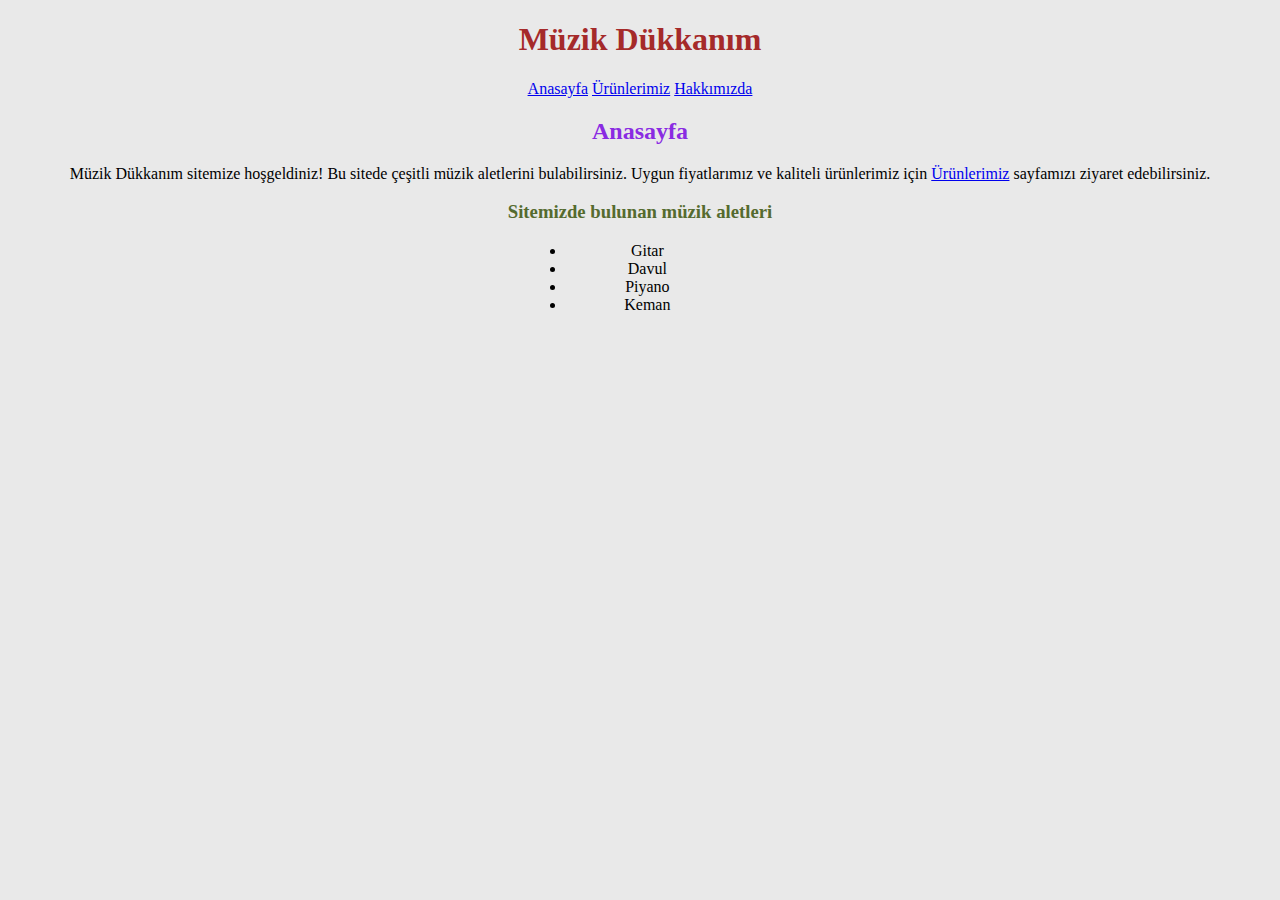
==== cssCases/case1/index.html @ 10e56532 "Add files via upload" ====
<!DOCTYPE html>
<html lang="tr">
<head>
    <meta charset="UTF-8">
    <meta name="viewport" content="width=device-width, initial-scale=1.0">
    <title>Anasayfa</title>
    <link rel="stylesheet" href="style.css">
</head>
<body>
    <h1>Müzik Dükkanım</h1>
    <a href="index.html">Anasayfa</a>
    <a href="urunlerimiz.html">Ürünlerimiz</a>
    <a href="hakkimizda.html">Hakkımızda</a>
    <h2>Anasayfa</h2>
    <p>Müzik Dükkanım sitemize hoşgeldiniz! Bu sitede çeşitli müzik aletlerini bulabilirsiniz. Uygun fiyatlarımız ve kaliteli ürünlerimiz için <a href="urunlerimiz.html">Ürünlerimiz</a> sayfamızı ziyaret edebilirsiniz.</p>
    <h3>Sitemizde bulunan müzik aletleri</h3>
    <div class="list-1">
        <ul>
            <li>Gitar</li>
            <li>Davul</li>
            <li>Piyano</li>
            <li>Keman</li>
        </ul>
    </div>
</body>
</html>
---- cssCases/case1/style.css ----
body {
    background-color: rgb(233, 233, 233);
    text-align: center;
}
ul {
    text-align: center;
}

.list-1 {
    margin-left: 41%;
    margin-right: 43%;
}
h1 {
    color: brown;
}

h2 {
    color: blueviolet; 
}

h3 {
    color: darkolivegreen;
}

.text-left {
    text-align: left;
}
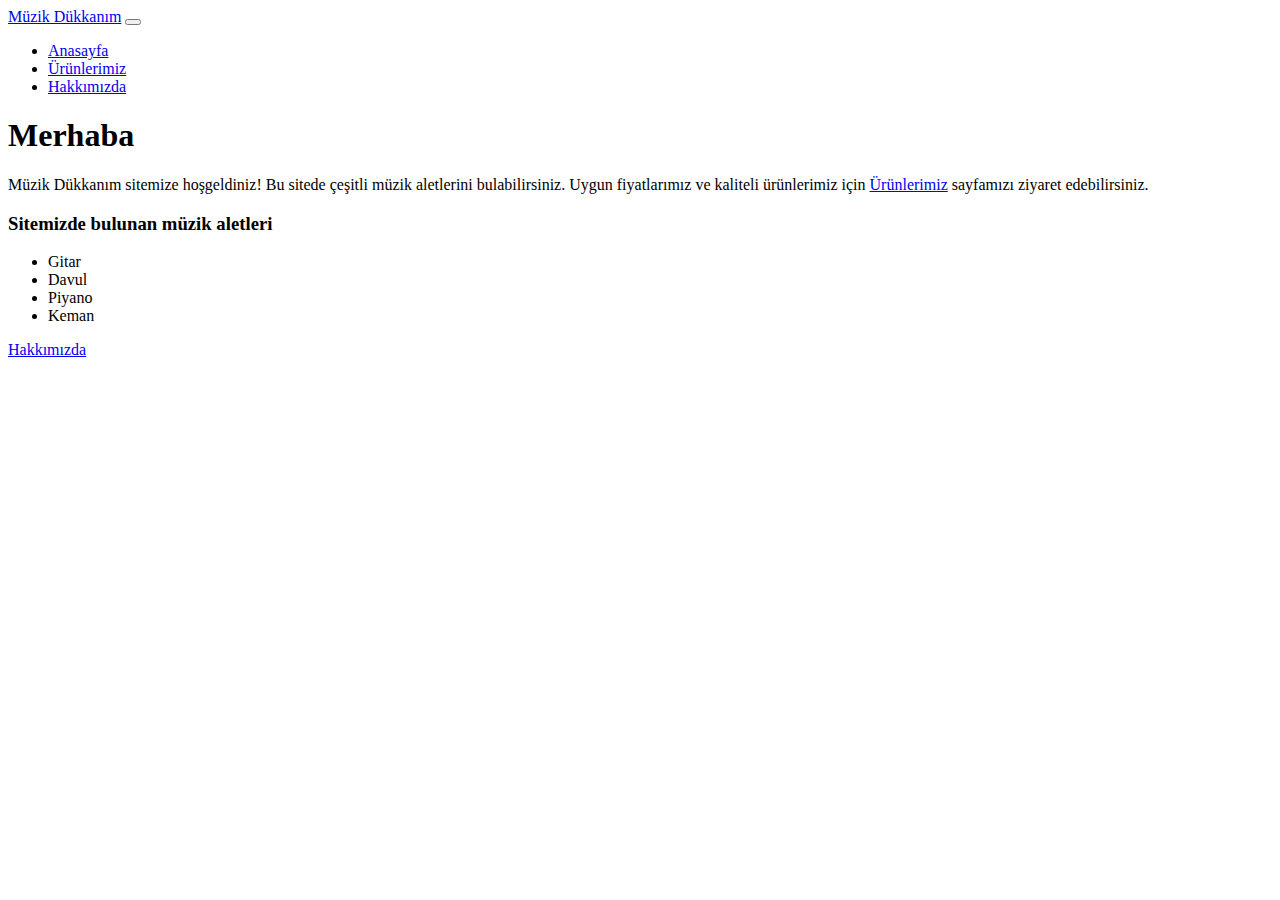
==== commit 64be2440: "bootstrap commit" ====
--- a/cssCases/case1/index.html
+++ b/cssCases/case1/index.html
@@ -4,23 +4,50 @@
     <meta charset="UTF-8">
     <meta name="viewport" content="width=device-width, initial-scale=1.0">
     <title>Anasayfa</title>
-    <link rel="stylesheet" href="style.css">
+    <link href="https://cdn.jsdelivr.net/npm/bootstrap@5.2.0-beta1/dist/css/bootstrap.min.css" rel="stylesheet" integrity="sha384-0evHe/X+R7YkIZDRvuzKMRqM+OrBnVFBL6DOitfPri4tjfHxaWutUpFmBp4vmVor" crossorigin="anonymous">
+
 </head>
 <body>
-    <h1>Müzik Dükkanım</h1>
-    <a href="index.html">Anasayfa</a>
-    <a href="urunlerimiz.html">Ürünlerimiz</a>
-    <a href="hakkimizda.html">Hakkımızda</a>
-    <h2>Anasayfa</h2>
-    <p>Müzik Dükkanım sitemize hoşgeldiniz! Bu sitede çeşitli müzik aletlerini bulabilirsiniz. Uygun fiyatlarımız ve kaliteli ürünlerimiz için <a href="urunlerimiz.html">Ürünlerimiz</a> sayfamızı ziyaret edebilirsiniz.</p>
-    <h3>Sitemizde bulunan müzik aletleri</h3>
-    <div class="list-1">
-        <ul>
-            <li>Gitar</li>
-            <li>Davul</li>
-            <li>Piyano</li>
-            <li>Keman</li>
-        </ul>
+    <nav class="navbar navbar-expand-lg navbar-light bg-secondary">
+        <a class="navbar-brand text-danger font-weight-bold" href="#">Müzik Dükkanım</a>
+        <button class="navbar-toggler" type="button" data-toggle="collapse" data-target="#navbarNav" aria-controls="navbarNav" aria-expanded="false" aria-label="Toggle navigation">
+          <span class="navbar-toggler-icon"></span>
+        </button>
+        <div class="collapse navbar-collapse" id="navbarNav">
+          <ul class="navbar-nav">
+            <li class="nav-item active">
+              <a class="nav-link text-light" href="index.html">Anasayfa <span class="sr-only"></span></a>
+            </li>
+            <li class="nav-item">
+              <a class="nav-link text-light" href="urunlerimiz.html">Ürünlerimiz</a>
+            </li>
+            <li class="nav-item">
+              <a class="nav-link text-light" href="hakkimizda.html">Hakkımızda</a>
+            </li>
+          </ul>
+        </div>
+    </nav>
+    <div class="container">
+        <div class="row">
+            <h1 class="col-sm-12 text-danger text-center display-1">Merhaba</h1>
+            <p class="col-sm">Müzik Dükkanım sitemize hoşgeldiniz! Bu sitede çeşitli müzik aletlerini bulabilirsiniz. Uygun fiyatlarımız ve kaliteli ürünlerimiz için <a href="urunlerimiz.html">Ürünlerimiz</a> sayfamızı ziyaret edebilirsiniz.</p>
+        </div>
     </div>
+    <div class="container border-top mt-3">
+        <div class="row mt-3">
+            <h3 class="col-sm-12 text-center text-warning">Sitemizde bulunan müzik aletleri</h3>
+        </div>
+        <div class="row text-center mt-3">
+            <ul class="list-group">
+                <li class="list-group-item col-sm-2 mx-auto">Gitar</li>
+                <li class="list-group-item col-sm-2 mx-auto">Davul</li>
+                <li class="list-group-item col-sm-2 mx-auto">Piyano</li>
+                <li class="list-group-item col-sm-2 mx-auto">Keman</li>
+            </ul>
+            <a class="btn btn-primary col-sm-3 mx-auto mt-3" href="hakkimizda.html" role="button">Hakkımızda</a>
+        </div>
+    </div>
+    <script src="https://cdn.jsdelivr.net/npm/bootstrap@5.2.0-beta1/dist/js/bootstrap.bundle.min.js" integrity="sha384-pprn3073KE6tl6bjs2QrFaJGz5/SUsLqktiwsUTF55Jfv3qYSDhgCecCxMW52nD2" crossorigin="anonymous"></script>
+
 </body>
 </html>